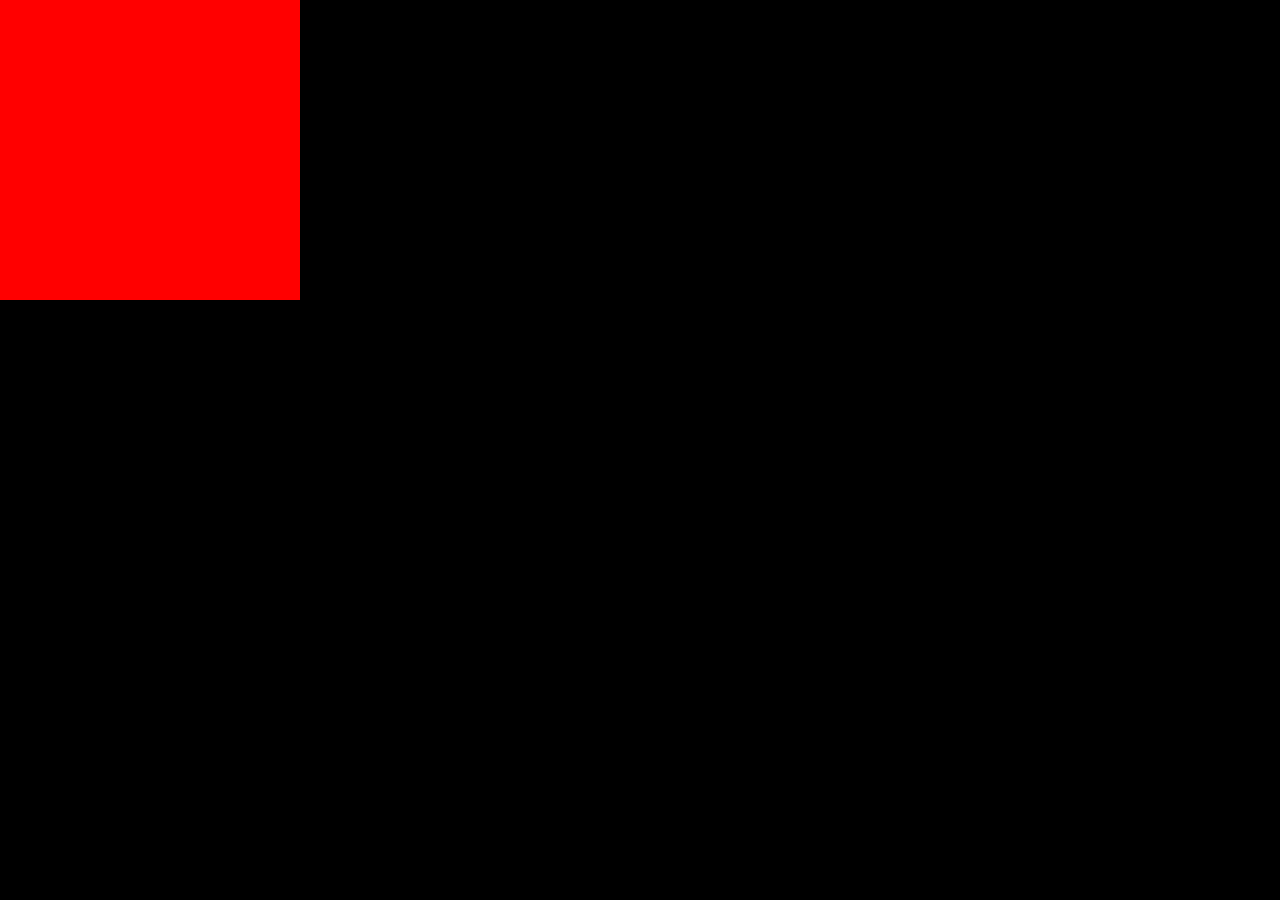
==== boxAnimation1/index.html @ 9070777e "box Animation1 is done in this a box is rotating from 0 to 1200" ====
<!DOCTYPE html>
<html lang="en">
<head>
    <meta charset="UTF-8">
    <meta http-equiv="X-UA-Compatible" content="IE=edge">
    <meta name="viewport" content="width=device-width, initial-scale=1.0">
    <title>Box Animation</title>
    <link rel="stylesheet" href="style.css">
</head>
<body>
    <div id="box"></div>

    <script src="https://cdnjs.cloudflare.com/ajax/libs/gsap/3.12.5/gsap.min.js" integrity="sha512-7eHRwcbYkK4d9g/6tD/mhkf++eoTHwpNM9woBxtPUBWm67zeAfFC+HrdoE2GanKeocly/VxeLvIqwvCdk7qScg==" crossorigin="anonymous" referrerpolicy="no-referrer"></script>
    <script src="script.js"></script>
</body>
</html>
---- boxAnimation1/style.css ----
*{
    margin: 0;
    padding: 0;
    box-sizing: border-box;
    font-family: Arial, Helvetica, sans-serif;
}

body,
html{
    height: 100%;
    width: 100%;
    background-color: black;
}


#box{
    background-color: red;
    height: 300px;
    width: 300px;
}
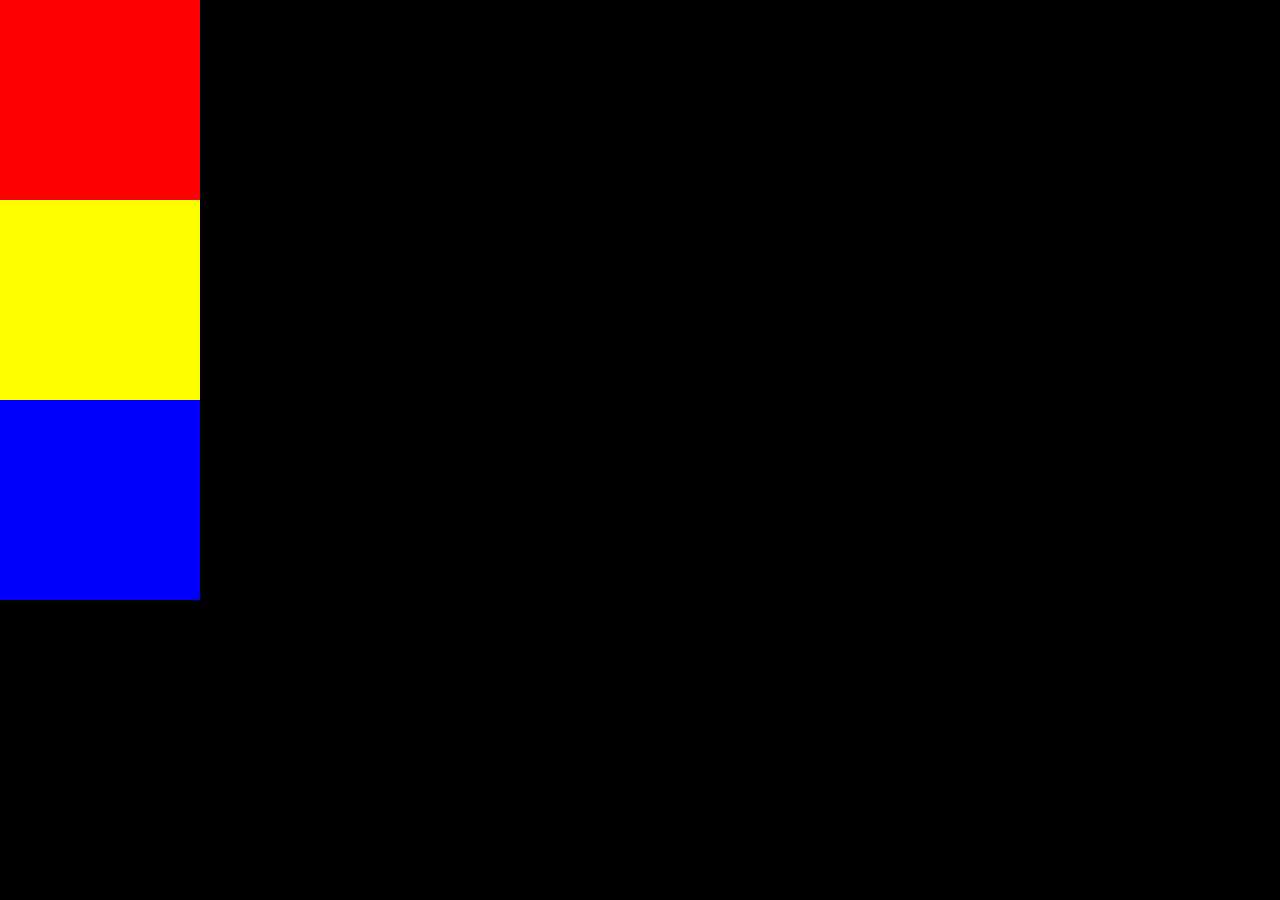
==== commit f92ca65c: "some changes" ====
--- a/boxAnimation1/index.html
+++ b/boxAnimation1/index.html
@@ -8,7 +8,9 @@
     <link rel="stylesheet" href="style.css">
 </head>
 <body>
-    <div id="box"></div>
+    <div id="box1"></div>
+    <div id="box2"></div>
+    <div id="box3"></div>
 
     <script src="https://cdnjs.cloudflare.com/ajax/libs/gsap/3.12.5/gsap.min.js" integrity="sha512-7eHRwcbYkK4d9g/6tD/mhkf++eoTHwpNM9woBxtPUBWm67zeAfFC+HrdoE2GanKeocly/VxeLvIqwvCdk7qScg==" crossorigin="anonymous" referrerpolicy="no-referrer"></script>
     <script src="script.js"></script>
--- a/boxAnimation1/style.css
+++ b/boxAnimation1/style.css
@@ -13,8 +13,18 @@
 }
 
 
-#box{
+#box1{
     background-color: red;
-    height: 300px;
-    width: 300px;
+    height: 200px;
+    width: 200px;
+}
+#box2{
+    background-color: yellow;
+    height: 200px;
+    width: 200px;
+}
+#box3{
+    background-color: blue;
+    height: 200px;
+    width: 200px;
 }